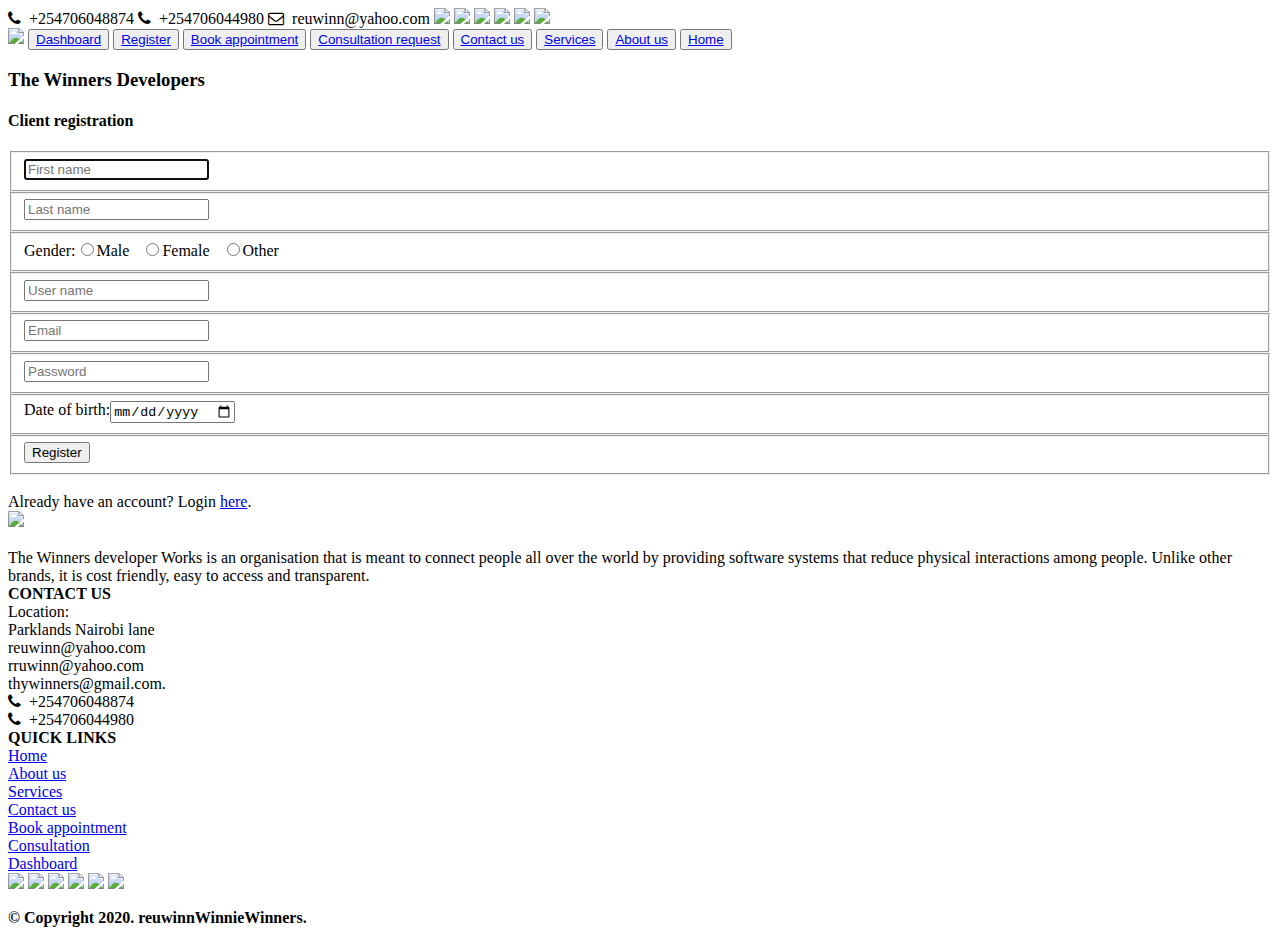
==== Register.html @ f6af3897 "add the current changes" ====
<!DOCTYPE Html>
<html>
<head>
  <title>The Winners online hospital</title>
  <link rel="stylesheet" type="text/css" href="Styles.css">
  <link rel="stylesheet" href="https://cdnjs.cloudflare.com/ajax/libs/font-awesome/4.7.0/css/font-awesome.min.css">
</head>

<body>
  <!-- Top nav starts here -->
<nav class="top-nav">
<i class="fa fa-phone" id="fa" aria-hidden="true">&nbsp;&nbsp;+254706048874</i>
<i class="fa fa-phone" id="fa" aria-hidden="true">&nbsp;&nbsp;+254706044980</i>
<i class="fa fa-envelope-o" id="fa">&nbsp;&nbsp;reuwinn@yahoo.com</i>
<a href="https://www.facebook.com/ruth.winfred.35"><img src="img/fbb.png" id="img1"></a>
<a href="https://twitter.com/Truthwinners"><img src="img/wt.png" id="img1"></a>
<img src="img/wect.png" id="img1">
<a href="https://studio.youtube.com/channel/UC5zI55p27zYcJ8YyRfZ_sUA/editing/images"><img src="img/ytb.png" id="img1"></a>
<img src="img/inst.jpg" id="img1">
<a href="https://www.linkedin.com/public-profile/settings?trk=d_flagship3_profile_self_view_public_profile"><img src="img/link.jpg" id="img1"></a>
</nav>
<!-- Top nav ends here -->

  <!-- Header starts here -->
<header id="head">
  <img src="img/wns.png" id="img2">
  <button class="btn"><a href="Login.html">Dashboard</a></button>
  <button class="btn"><a href="Register.html">Register</a></button>
  <button class="btn"><a href="Login.html">Book appointment</a></button>
  <button class="btn"><a href="Login.html">Consultation request</a></button>
  <button class="btn"><a href="Contact.html">Contact us</a></button>
  <button class="btn"><a href="service.html">Services</a></button>
  <button class="btn"><a href="About.html">About us</a></button>
  <button class="btn"><a href="Index.html">Home</a></button>
</header>
<!-- Header ends here -->


<div class="row">
<div class="col-6">
<div class="container">  
  <form id="contact" action="" method="post">
    <h3>The Winners Developers</h3>  
    <h4>Client registration</h4>
    <fieldset>
      <input placeholder="First name" type="text"  name="fname" required autofocus>
    </fieldset>
    <fieldset>
      <input placeholder="Last name" type="text"  name="lname" required autofocus>
    </fieldset>
    <fieldset>
      Gender:<input  type="radio"  name="Gender" value="Male" required autofocus>Male&nbsp;&nbsp;
      <input  type="radio"  name="Gender" value="Female" required autofocus>Female&nbsp;&nbsp;
      <input  type="radio"  name="Gender" value="Other" required autofocus>Other
    </fieldset>
    <fieldset>
      <input placeholder="User name" type="text"  name="username" required autofocus>
    </fieldset>
    <fieldset>
      <input placeholder="Email" type="email" name="email" required>
    </fieldset>
    <fieldset>
      <input placeholder="Password" type="password" name="password" required>
    </fieldset>
    <fieldset>
      Date of birth:<input type="date" name="dob" required>
    </fieldset>
     <fieldset>
      <button type="submit" id="contact-submit" name="sub" value="Submit">Register</button>
    </fieldset>
  </form><br>
  Already have an account? Login <a href="Login.html">here</a>.
</div>   
</div>
</div>


<!-- Footer starts here -->
<footer>
    <div class="col-4">
    <img src="img/wns.png" id="img3"><br><br>
        <h id="hz"> The Winners developer Works is an organisation that is meant to connect people all over the world by providing software systems that reduce physical interactions among people. Unlike other brands, it is cost friendly, easy to access and transparent.</h>
</div>
<div class="col-4">
         <h id="hy"><b>CONTACT US</b></h><br>
        <h id="hz">Location:<br>Parklands Nairobi lane<br>reuwinn@yahoo.com<br>rruwinn@yahoo.com<br>thywinners@gmail.com.<br> <i class="fa fa-phone" 
        id="f" aria-hidden="true">&nbsp;&nbsp;+254706048874</i><br><i class="fa fa-phone" id="f" aria-hidden="true">&nbsp;&nbsp;+254706044980</i><br>
      </h>
</div>
<div class="col-4">
       <h id="hy"><b>QUICK LINKS</b></h><br><h id="hz"><a href="Index.html">Home</a><br><a href="About.php">About us</a><br><a href="Service.html">Services</a>
       <br><a href="Contact.php">Contact us</a><br><a href="Login.html">Book appointment</a><br><a href="Login.html">Consultation</a>
       <br><a href="Login.html">Dashboard</a></h><br>
        <a href="https://www.facebook.com/ruth.winfred.35"><img src="img/fb.png" id="img1"></a>
<a href="https://twitter.com/Truthwinners"><img src="img/twit.jpg" id="img1"></a>
<a href=""><img src="img/wect.png" id="img1"></a>
<a href="https://studio.youtube.com/channel/UC5zI55p27zYcJ8YyRfZ_sUA/editing/images"><img src="img/ytb.png" id="img1"></a>
<a href=""><img src="img/inst.jpg" id="img1"></a>
<a href="https://www.linkedin.com/public-profile/settings?trk=d_flagship3_profile_self_view_public_profile"><img src="img/link.jpg" id="img1"></a>
</div>
</footer>
  <!-- Footer ends here -->

  <!-- Copyright starts here  -->
  <div class=col-12 id="c">
  <b><p> &#169; Copyright 2020. reuwinnWinnieWinners.</p>
</div>
  <!-- Copyright ends here  -->

</body>
</html>
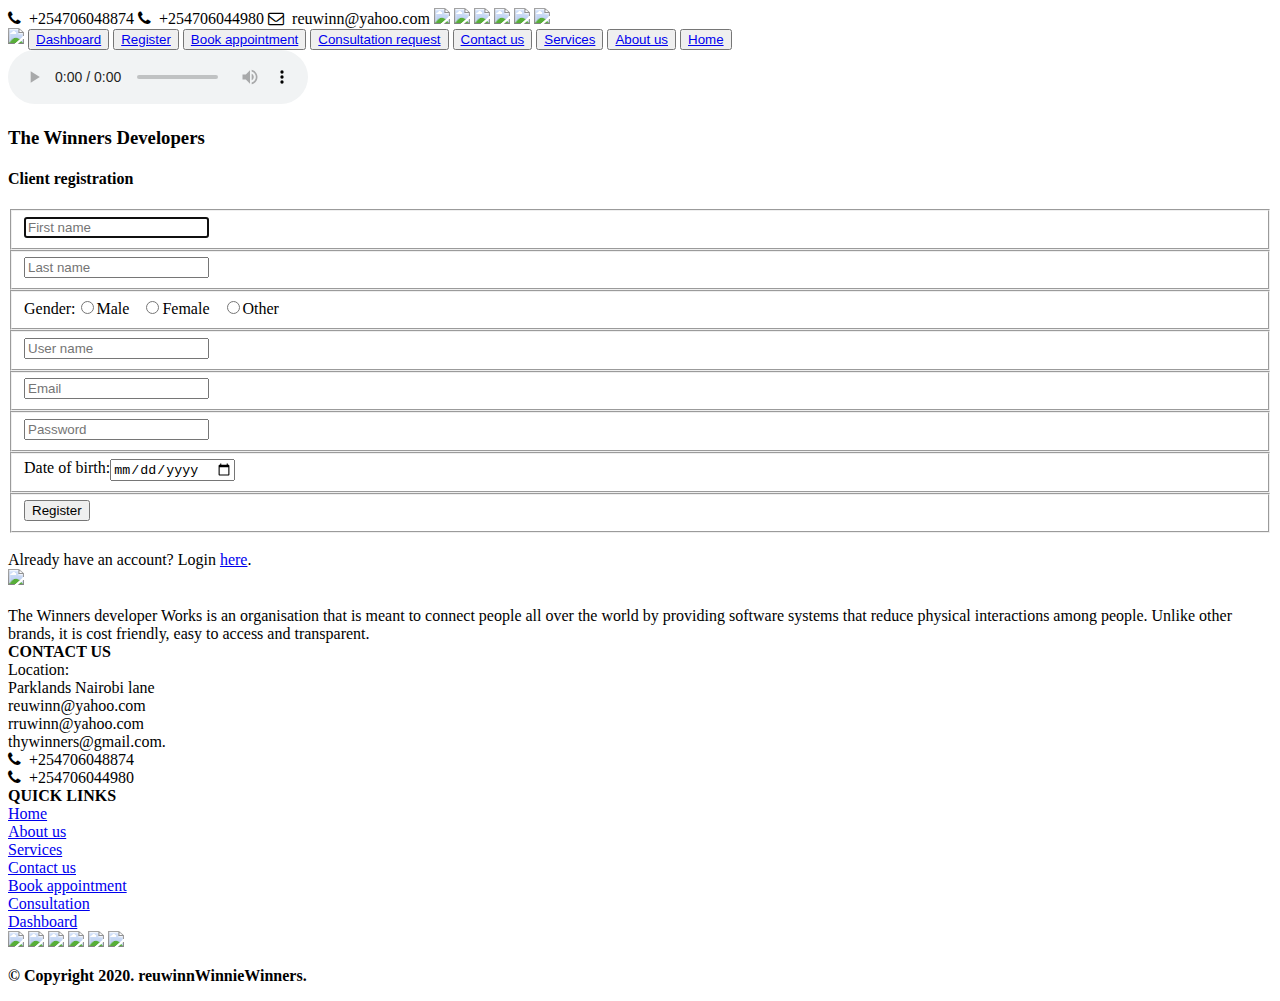
==== commit 61b8923a: "the current changes" ====
--- a/Register.html
+++ b/Register.html
@@ -37,6 +37,7 @@
 
 
 <div class="row">
+  <audio controls autoplay><source src="img/gog.mp3" type="audio/mp3"></audio>
 <div class="col-6">
 <div class="container">  
   <form id="contact" action="" method="post">
